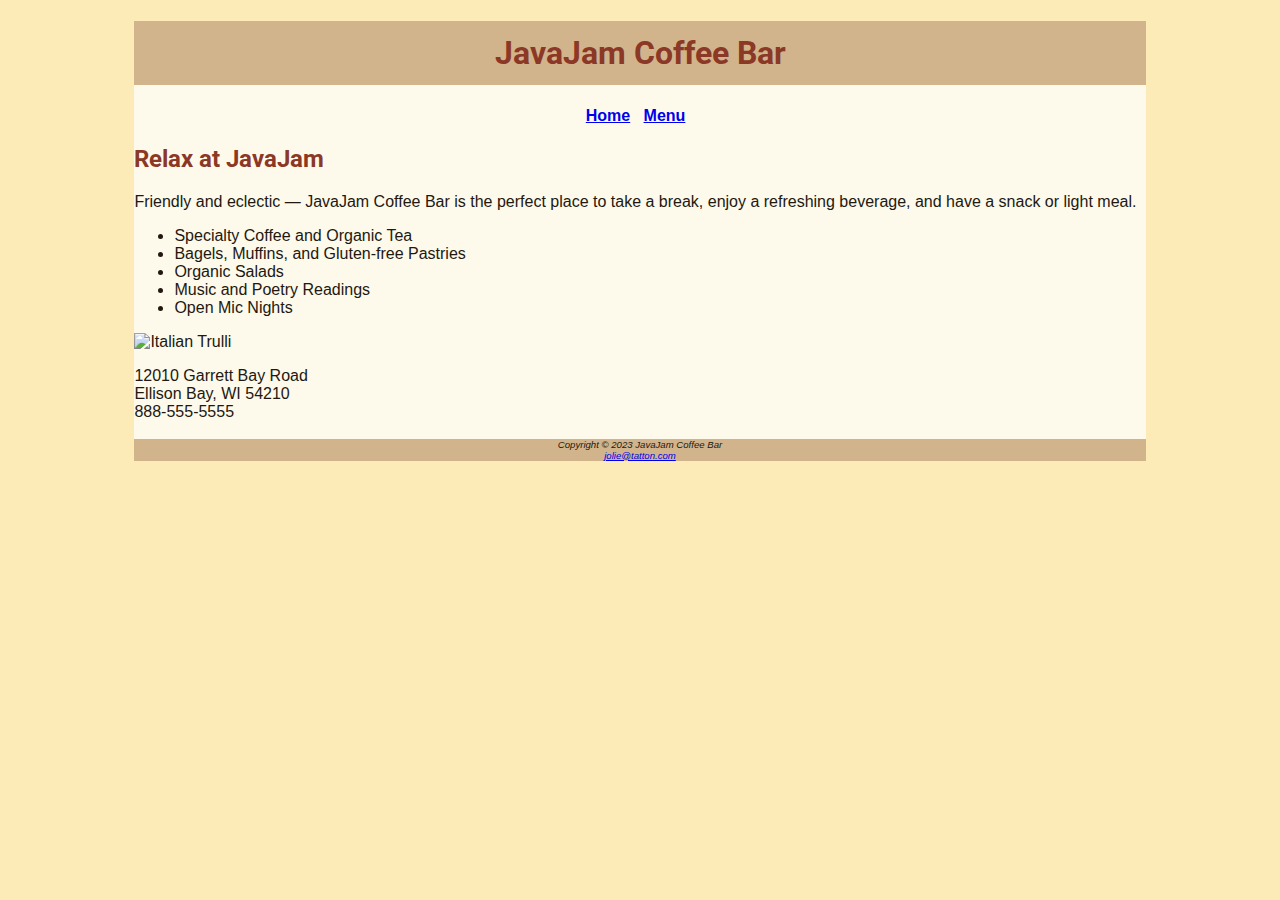
==== javajam/index.html @ da1f495f "Initial Setup" ====
<!DOCTYPE html>
<html lang="en">
    <head>
        <meta charset="UTF-8">
        <meta http-equiv="X-UA-Compatible" content="IE=edge">
        <meta name="viewport" content="width=device-width, initial-scale=1.0">
        <title>Jolie Tatton &mdash; JavaJam Coffee House</title>
        <meta name="description" content="JavaJam Coffee Bar Case Study">
        <meta name="author" content="Jolie Tatton">
        <meta name="keywords" content="Homework, USU, Data Analytics and Information Systems">
        <link rel="stylesheet" href="javajam.css">
    </head>
    <body>
        <div id="wrapper">
        <header>
            <h1>JavaJam Coffee Bar</h1>
        </header>
        <nav>
            <a href="index.html">Home</a> &nbsp;
            <a href="menu.html">Menu</a> &nbsp;
        </nav>
        <h2>Relax at JavaJam</h2>
        <p>Friendly and eclectic — JavaJam Coffee Bar is the perfect 
        place to take a break, enjoy a refreshing beverage, and have a 
        snack or light meal.</p>
        <ul>
            <li>Specialty Coffee and Organic Tea</li>
            <li>Bagels, Muffins, and Gluten-free Pastries</li>
            <li>Organic Salads</li>
            <li>Music and Poetry Readings</li>
            <li>Open Mic Nights</li>
        </ul>
        <p><img src="pic_trulli.jpg" alt="Italian Trulli"></p>
        <div>12010 Garrett Bay Road<br>Ellison Bay, WI 54210<br>888-555-5555</div> &nbsp;
        <footer>
                Copyright &copy; 2023 JavaJam Coffee Bar<br> <a href="mailto:jolie@tatton.com">jolie@tatton.com</a>
        </footer>
    </div>
    </body>
</html>
---- javajam/javajam.css ----
@import url('https://fonts.googleapis.com/css2?family=Roboto&display=swap');

body {
    background-color: #FCEBB6;
    color: #221811;
    font-family: Tahoma, Arial, sans-serif;
}
#wrapper {
    background-color: #FEFAEB;
    margin-right: auto;
    margin-left: auto;
    width: 80%;
}
header {
    background-color: #D2B48C;
    color: #8C3826;
    text-align: center;
}
h1 {
    line-height: 200%;
    font-family: 'Roboto', sans-serif;
}
h2 {
    color: #8C3826;
    font-family: 'Roboto', sans-serif;
}
nav {
    text-align: center;
    font-weight: bold;
}
footer {
    background-color: #D2B48C;
    font-size: .60em;
    font-style: italic;
    text-align: center;
}
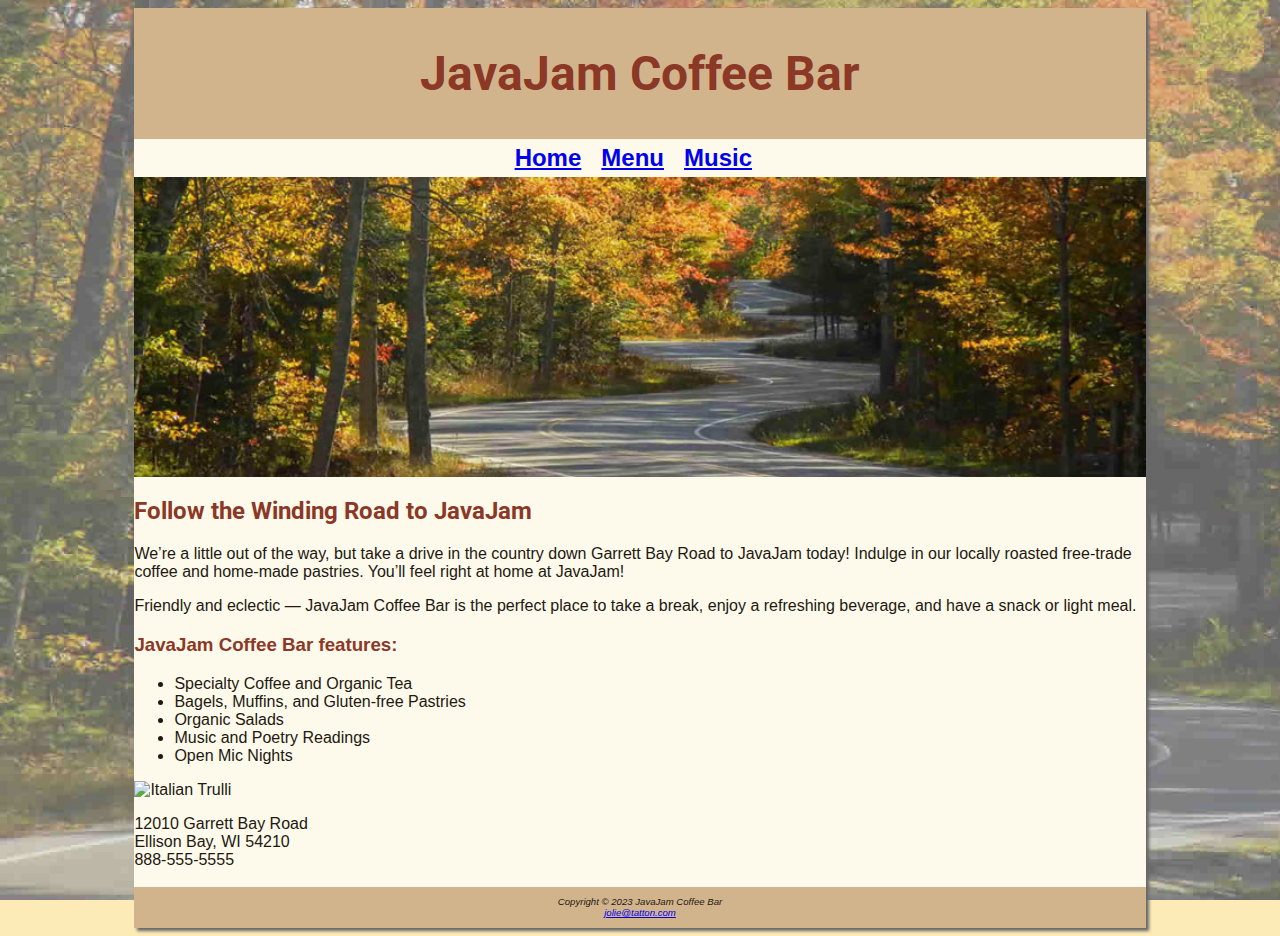
==== commit 5929cc9c: "Assignment 5" ====
--- a/javajam/index.html
+++ b/javajam/index.html
@@ -8,6 +8,7 @@
         <meta name="description" content="JavaJam Coffee Bar Case Study">
         <meta name="author" content="Jolie Tatton">
         <meta name="keywords" content="Homework, USU, Data Analytics and Information Systems">
+        <link rel="shortcut icon" href="favicon.ico">
         <link rel="stylesheet" href="javajam.css">
     </head>
     <body>
@@ -18,11 +19,18 @@
         <nav>
             <a href="index.html">Home</a> &nbsp;
             <a href="menu.html">Menu</a> &nbsp;
+            <a href="music.html">Music</a> &nbsp;
         </nav>
-        <h2>Relax at JavaJam</h2>
+        <div id="homehero"></div>
+        <h2>Follow the Winding Road to JavaJam</h2>
+        <p>We’re a little out of the way, but take a drive in the country 
+        down Garrett Bay Road to JavaJam today! Indulge in our locally 
+        roasted free-trade coffee and home-made pastries. You’ll feel 
+        right at home at JavaJam!</p>
         <p>Friendly and eclectic — JavaJam Coffee Bar is the perfect 
         place to take a break, enjoy a refreshing beverage, and have a 
         snack or light meal.</p>
+        <h3>JavaJam Coffee Bar features:</h3>
         <ul>
             <li>Specialty Coffee and Organic Tea</li>
             <li>Bagels, Muffins, and Gluten-free Pastries</li>
--- a/javajam/javajam.css
+++ b/javajam/javajam.css
@@ -2,6 +2,10 @@
 
 body {
     background-color: #FCEBB6;
+    background-image: url(images/fadedroad50.jpg);
+    background-repeat: no-repeat;
+    background-attachment: fixed;
+    background-size: cover;
     color: #221811;
     font-family: Tahoma, Arial, sans-serif;
 }
@@ -10,27 +14,71 @@
     margin-right: auto;
     margin-left: auto;
     width: 80%;
+    min-width: 900px;
+    max-width: 1280px;
+    box-shadow: 3px 3px 3px #676767;
 }
 header {
     background-color: #D2B48C;
     color: #8C3826;
     text-align: center;
+    padding-top: 5px;
+    padding-bottom: 5px;
 }
 h1 {
-    line-height: 200%;
+    font-size: 3em;
     font-family: 'Roboto', sans-serif;
+
 }
 h2 {
     color: #8C3826;
     font-family: 'Roboto', sans-serif;
 }
+h3 {
+    color: #8C3826;
+}
+dt {
+    color: #8C3826;
+}
+h4 {
+    background-color: #D2B48C;
+    font-size: 1.2em;
+    padding-left: .5em;
+    padding-bottom: .25em;
+}
+main {
+    padding-left: 2em;
+    padding-right: 2em;
+    padding-bottom: 2em;
+    display: block;
+}
 nav {
     text-align: center;
     font-weight: bold;
+    font-size: 1.5em;
+    padding-top: 5px;
+    padding-bottom: 5px;
 }
 footer {
     background-color: #D2B48C;
     font-size: .60em;
     font-style: italic;
     text-align: center;
+    padding: 1em;
+    border-top: #8C3826;
 }
+img {
+    border-style: none;
+    max-width: 100%;
+    height: auto;
+}
+.details {
+    padding-left: 20%;
+    padding-right: 20%;
+}
+#homehero {
+    height: 300px;
+    background-image: url(images/hero.jpg);
+    background-size: cover;
+    background-repeat: no-repeat;
+}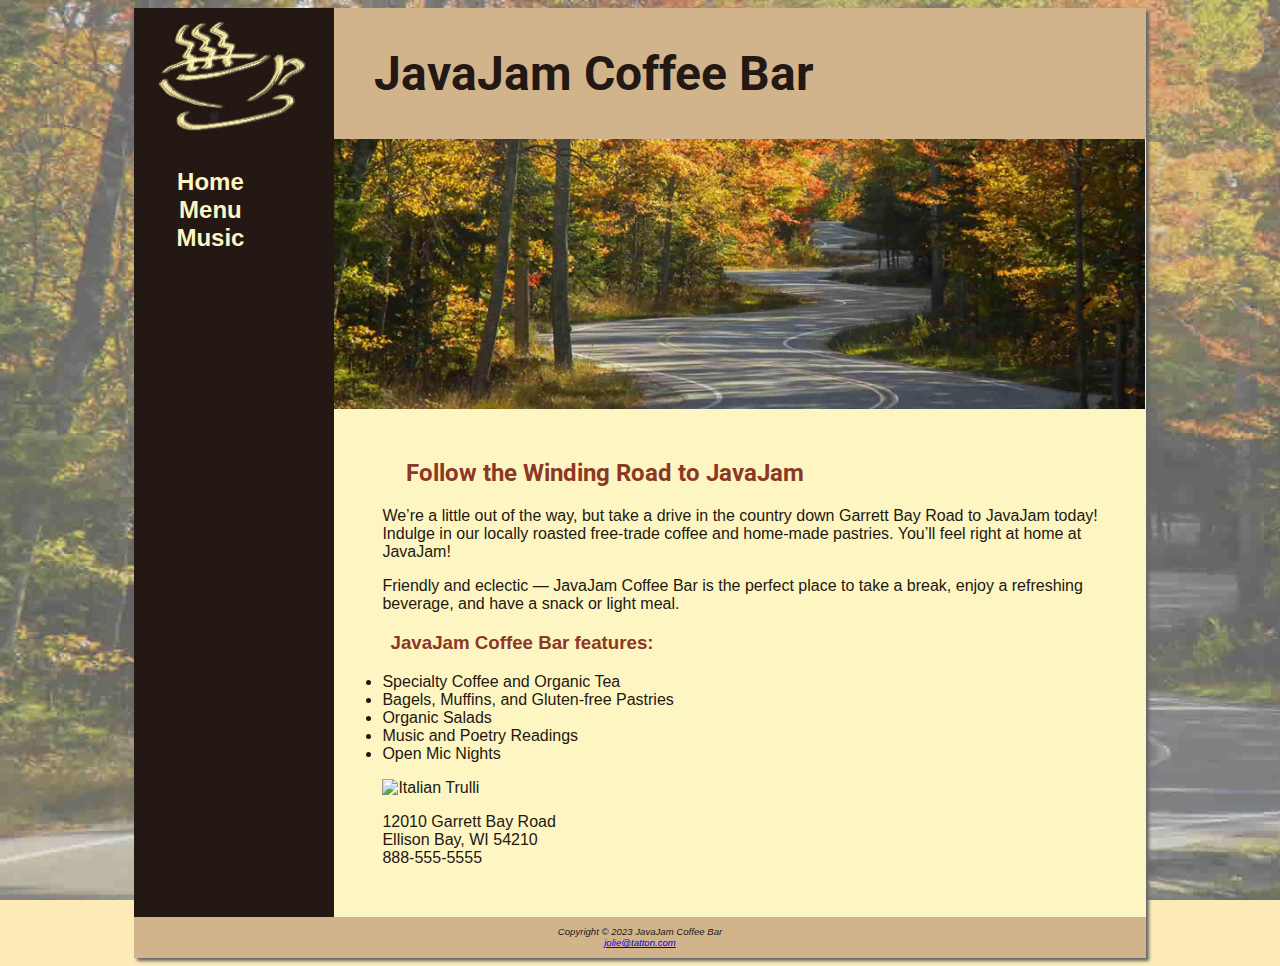
==== commit b89f0942: "Assignment 6" ====
--- a/javajam/index.html
+++ b/javajam/index.html
@@ -14,32 +14,36 @@
     <body>
         <div id="wrapper">
         <header>
-            <h1>JavaJam Coffee Bar</h1>
+            <h1><a href="index.html">JavaJam Coffee Bar</a></h1>
         </header>
         <nav>
-            <a href="index.html">Home</a> &nbsp;
-            <a href="menu.html">Menu</a> &nbsp;
-            <a href="music.html">Music</a> &nbsp;
+            <ul>
+                <li><a href="index.html">Home</a></li>
+                <li><a href="menu.html">Menu</a></li>
+                <li><a href="music.html">Music</a></li>
+            </ul>
         </nav>
-        <div id="homehero"></div>
-        <h2>Follow the Winding Road to JavaJam</h2>
-        <p>We’re a little out of the way, but take a drive in the country 
-        down Garrett Bay Road to JavaJam today! Indulge in our locally 
-        roasted free-trade coffee and home-made pastries. You’ll feel 
-        right at home at JavaJam!</p>
-        <p>Friendly and eclectic — JavaJam Coffee Bar is the perfect 
-        place to take a break, enjoy a refreshing beverage, and have a 
-        snack or light meal.</p>
-        <h3>JavaJam Coffee Bar features:</h3>
-        <ul>
-            <li>Specialty Coffee and Organic Tea</li>
-            <li>Bagels, Muffins, and Gluten-free Pastries</li>
-            <li>Organic Salads</li>
-            <li>Music and Poetry Readings</li>
-            <li>Open Mic Nights</li>
-        </ul>
-        <p><img src="pic_trulli.jpg" alt="Italian Trulli"></p>
-        <div>12010 Garrett Bay Road<br>Ellison Bay, WI 54210<br>888-555-5555</div> &nbsp;
+        <main>
+            <div id="homehero"></div>
+            <h2>Follow the Winding Road to JavaJam</h2>
+            <p>We’re a little out of the way, but take a drive in the country 
+            down Garrett Bay Road to JavaJam today! Indulge in our locally 
+            roasted free-trade coffee and home-made pastries. You’ll feel 
+            right at home at JavaJam!</p>
+            <p>Friendly and eclectic — JavaJam Coffee Bar is the perfect 
+            place to take a break, enjoy a refreshing beverage, and have a 
+            snack or light meal.</p>
+            <h3>JavaJam Coffee Bar features:</h3>
+            <ul>
+                <li>Specialty Coffee and Organic Tea</li>
+                <li>Bagels, Muffins, and Gluten-free Pastries</li>
+                <li>Organic Salads</li>
+                <li>Music and Poetry Readings</li>
+                <li>Open Mic Nights</li>
+            </ul>
+            <p><img src="pic_trulli.jpg" alt="Italian Trulli"></p>
+            <div>12010 Garrett Bay Road<br>Ellison Bay, WI 54210<br>888-555-5555</div> &nbsp;
+        </main>
         <footer>
                 Copyright &copy; 2023 JavaJam Coffee Bar<br> <a href="mailto:jolie@tatton.com">jolie@tatton.com</a>
         </footer>
--- a/javajam/javajam.css
+++ b/javajam/javajam.css
@@ -1,4 +1,6 @@
 @import url('https://fonts.googleapis.com/css2?family=Roboto&display=swap');
+
+* { box-sizing: border-box; }
 
 body {
     background-color: #FCEBB6;
@@ -10,7 +12,8 @@
     font-family: Tahoma, Arial, sans-serif;
 }
 #wrapper {
-    background-color: #FEFAEB;
+    background-color: #231814;
+    padding: 0 0 0 0;
     margin-right: auto;
     margin-left: auto;
     width: 80%;
@@ -20,11 +23,17 @@
 }
 header {
     background-color: #D2B48C;
-    color: #8C3826;
-    text-align: center;
-    padding-top: 5px;
-    padding-bottom: 5px;
+    background-image: url(images/coffeelogo.jpg);
+    background-repeat: no-repeat;
+    color: #231418;
+    padding: 5px 0 5px 240px;
 }
+
+header a { text-decoration: none; }
+header a:link { color: #231814; }
+header a:visited { color: #231814; }
+header a:hover { color: #FEF6C2; }
+
 h1 {
     font-size: 3em;
     font-family: 'Roboto', sans-serif;
@@ -43,22 +52,41 @@
 h4 {
     background-color: #D2B48C;
     font-size: 1.2em;
+    text-transform: uppercase;
     padding-left: .5em;
-    padding-bottom: .25em;
+    padding-bottom: 0;
+    border-bottom: 1px solid #221411;
+    clear: left;
 }
 main {
-    padding-left: 2em;
+    padding: 0 0 2em 0;
+    margin-left: 200px;
+    display: block;
+    background-color: #fef6c2;
+    overflow: auto;
+}
+main h2, h3, h4, p, div, ul, dl {
+    padding-left: 3em;
     padding-right: 2em;
-    padding-bottom: 2em;
-    display: block;
 }
 nav {
+    float: left;
     text-align: center;
     font-weight: bold;
     font-size: 1.5em;
     padding-top: 5px;
     padding-bottom: 5px;
+    width: 200px;
 }
+nav a { text-decoration: none; }
+nav a:link { color: #FEF6C2; }
+nav a:visited { color: #D2B48C}
+nav a:hover { color: #CC9933}
+nav ul { 
+    padding-left: 0;
+    list-style-type: none;
+}
+
 footer {
     background-color: #D2B48C;
     font-size: .60em;
@@ -75,10 +103,32 @@
 .details {
     padding-left: 20%;
     padding-right: 20%;
+    overflow: auto;
 }
 #homehero {
     height: 300px;
     background-image: url(images/hero.jpg);
-    background-size: cover;
+    background-size: 100%;
     background-repeat: no-repeat;
+}
+#heromugs {
+    height: 300px;
+    background-image: url(images/heromugs.jpg);
+    background-size: 100%;
+    background-repeat: no-repeat;
+}
+#heroguitar{
+    height: 300px;
+    background-image: url(images/heroguitar.jpg);
+    background-size: 100%;
+    background-repeat: no-repeat;
+}
+.floatleft {
+    float: left;
+    padding-right: 2em;
+    padding-bottom: 2em;
+}
+.onethird {
+    float: left;
+    width: 33%;
 }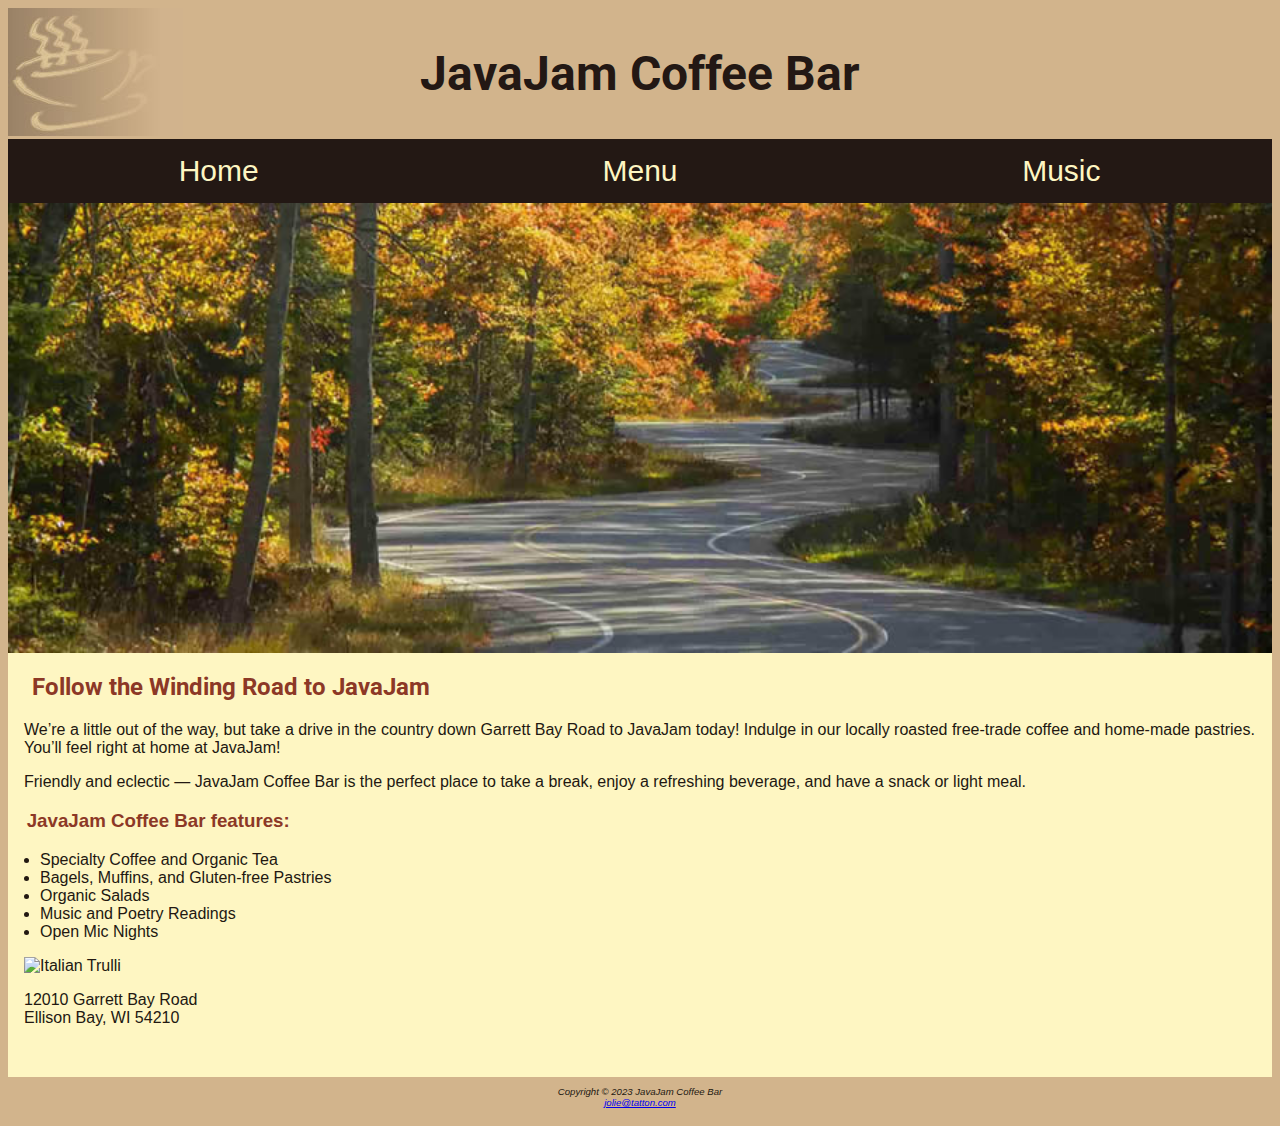
==== commit 85c0e09c: "Assignment 7" ====
--- a/javajam/index.html
+++ b/javajam/index.html
@@ -42,7 +42,7 @@
                 <li>Open Mic Nights</li>
             </ul>
             <p><img src="pic_trulli.jpg" alt="Italian Trulli"></p>
-            <div>12010 Garrett Bay Road<br>Ellison Bay, WI 54210<br>888-555-5555</div> &nbsp;
+            <div>12010 Garrett Bay Road<br>Ellison Bay, WI 54210<br><a id="mobile" href="tel:888-555-5555"><span id="desktop">888-555-5555</span>888-555-5555</a></div> &nbsp;
         </main>
         <footer>
                 Copyright &copy; 2023 JavaJam Coffee Bar<br> <a href="mailto:jolie@tatton.com">jolie@tatton.com</a>
--- a/javajam/javajam.css
+++ b/javajam/javajam.css
@@ -3,30 +3,21 @@
 * { box-sizing: border-box; }
 
 body {
-    background-color: #FCEBB6;
-    background-image: url(images/fadedroad50.jpg);
-    background-repeat: no-repeat;
-    background-attachment: fixed;
-    background-size: cover;
+    background-color: #D2B48C;
     color: #221811;
     font-family: Tahoma, Arial, sans-serif;
 }
 #wrapper {
     background-color: #231814;
-    padding: 0 0 0 0;
-    margin-right: auto;
-    margin-left: auto;
-    width: 80%;
-    min-width: 900px;
-    max-width: 1280px;
-    box-shadow: 3px 3px 3px #676767;
+    padding: 0;
 }
 header {
     background-color: #D2B48C;
-    background-image: url(images/coffeelogo.jpg);
+    background-image: url(images/cup.jpg);
     background-repeat: no-repeat;
     color: #231418;
-    padding: 5px 0 5px 240px;
+    height: 128;
+    padding: 5px 0 5px 105px;
 }
 
 header a { text-decoration: none; }
@@ -35,7 +26,7 @@
 header a:hover { color: #FEF6C2; }
 
 h1 {
-    font-size: 3em;
+    font-size: 2em;
     font-family: 'Roboto', sans-serif;
 
 }
@@ -60,31 +51,36 @@
 }
 main {
     padding: 0 0 2em 0;
-    margin-left: 200px;
     display: block;
     background-color: #fef6c2;
-    overflow: auto;
-}
-main h2, h3, h4, p, div, ul, dl {
-    padding-left: 3em;
-    padding-right: 2em;
+}
+main h2, h3, h4, p, div, dl {
+    padding-left: 1em;
+    padding-right: 1em;
+}
+main ul {
+    padding-left: 2em;
 }
 nav {
-    float: left;
     text-align: center;
-    font-weight: bold;
     font-size: 1.5em;
-    padding-top: 5px;
-    padding-bottom: 5px;
-    width: 200px;
 }
 nav a { text-decoration: none; }
 nav a:link { color: #FEF6C2; }
 nav a:visited { color: #D2B48C}
 nav a:hover { color: #CC9933}
 nav ul { 
-    padding-left: 0;
+    padding: 0;
     list-style-type: none;
+    display: flex;
+    flex-direction: column;
+    font-size: 1.25em;
+    margin: 0;
+}
+nav li {
+    padding: .5em 1em .5em 1em;
+    width: 100%;
+    border-bottom: 1px solid #FEF6C2;
 }
 
 footer {
@@ -107,28 +103,99 @@
 }
 #homehero {
     height: 300px;
-    background-image: url(images/hero.jpg);
-    background-size: 100%;
+    background-image: url(images/road.jpg);
+    background-size: 100% 100%;
     background-repeat: no-repeat;
 }
 #heromugs {
     height: 300px;
-    background-image: url(images/heromugs.jpg);
-    background-size: 100%;
+    background-image: url(images/threemugs.jpg);
+    background-size: 100% 100%;
     background-repeat: no-repeat;
 }
 #heroguitar{
     height: 300px;
-    background-image: url(images/heroguitar.jpg);
-    background-size: 100%;
-    background-repeat: no-repeat;
-}
-.floatleft {
-    float: left;
-    padding-right: 2em;
-    padding-bottom: 2em;
-}
-.onethird {
-    float: left;
-    width: 33%;
+    background-image: url(images/guitar.jpg);
+    background-size: 100% 100%;
+    background-repeat: no-repeat;
+}
+#mobile {
+    display: inline;
+}
+#desktop {
+    display: none;
+}
+@media (min-width: 600px) {
+    header {
+        text-align: center;
+        padding-left: 0;
+    }
+    h1 {
+        font-size: 3em;
+    }
+    nav ul {
+        flex-flow: row nowrap;
+        justify-content: space-around;
+    }
+    nav li {
+        border-bottom: none;
+    }
+    #homehero {
+        height: 50vh;
+        background-image: url(images/hero.jpg);
+    }
+    #heromugs {
+        background-image: url(images/heromugs.jpg);
+    }
+    #heroguitar {
+        background-image: url(images/heroguitar.jpg);
+    }
+    #flow {
+        display: flex;
+        flex-direction: row;
+    }
+    #mobile {
+        display: none;
+    }
+    #desktop {
+        display: inline;
+    }
+    .details {
+        display: flex;
+        flex-direction: row;
+    }
+    h4 {
+        margin-left: 10%;
+        margin-right: 10%;
+    }
+}
+@media (min-width: 1024) {
+    @supports (display: grid) {
+        header {
+            grid-area: header;
+        }
+        nav {
+            grid-area: nav;
+        }
+        main {
+            grid-area: main;
+        }
+        footer {
+            grid-area: footer;
+        }
+        #wrapper {
+            display: grid;
+            grid-template: 
+                    "header header"
+                    "nav    main"
+                    "footer footer"
+                    / 200px;
+        }
+        nav ul {
+            flex-direction: column;
+        }
+        header {
+            background-image: url(images/coffeelogo.jpg);
+        }
+    }
 }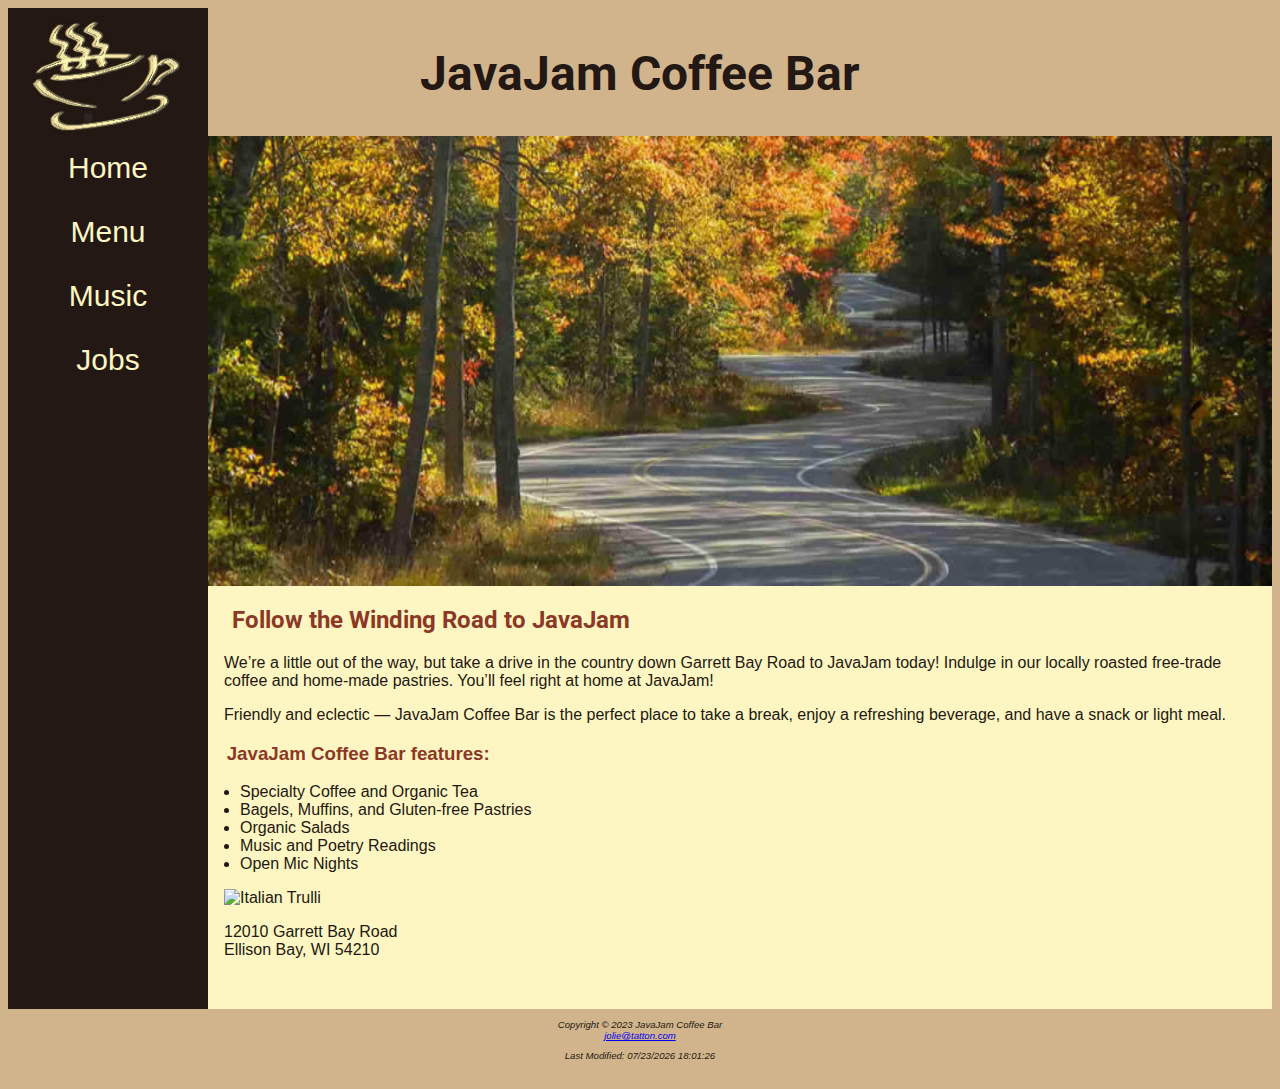
==== commit 203702db: "Assignment 9" ====
--- a/javajam/index.html
+++ b/javajam/index.html
@@ -21,6 +21,7 @@
                 <li><a href="index.html">Home</a></li>
                 <li><a href="menu.html">Menu</a></li>
                 <li><a href="music.html">Music</a></li>
+                <li><a href="jobs.html">Jobs</a></li>
             </ul>
         </nav>
         <main>
@@ -45,7 +46,9 @@
             <div>12010 Garrett Bay Road<br>Ellison Bay, WI 54210<br><a id="mobile" href="tel:888-555-5555"><span id="desktop">888-555-5555</span>888-555-5555</a></div> &nbsp;
         </main>
         <footer>
-                Copyright &copy; 2023 JavaJam Coffee Bar<br> <a href="mailto:jolie@tatton.com">jolie@tatton.com</a>
+            Copyright &copy; 2023 JavaJam Coffee Bar<br> <a href="mailto:jolie@tatton.com">jolie@tatton.com</a>
+            <p id="dateupdate"></p>
+            <script src="js/dateupdate.js"></script>
         </footer>
     </div>
     </body>
--- a/javajam/javajam.css
+++ b/javajam/javajam.css
@@ -16,7 +16,7 @@
     background-image: url(images/cup.jpg);
     background-repeat: no-repeat;
     color: #231418;
-    height: 128;
+    height: 128px;
     padding: 5px 0 5px 105px;
 }
 
@@ -125,6 +125,29 @@
 #desktop {
     display: none;
 }
+table {
+    width: 90%;
+    border-spacing: 0;
+}
+td, th {
+    padding: 10px;
+}
+tr:nth-of-type(odd) {
+	background-color: #D2B48E;
+}
+#herojobs {
+    height: 300px;
+    background-image: url(images/coffeecup.jpg);
+    background-repeat: no-repeat;
+    background-size: 100% 100%;
+}
+form { display: flex;
+    flex-direction: column;
+    padding-left: 1em; width: 80%; 
+}
+input, textarea { 
+    margin-bottom: .5em; 
+}
 @media (min-width: 600px) {
     header {
         text-align: center;
@@ -168,8 +191,22 @@
         margin-left: 10%;
         margin-right: 10%;
     }
-}
-@media (min-width: 1024) {
+    form {
+        width: 40%;
+        display: grid;
+        grid-gap: 1em;
+        gap: 1em;
+        grid-template-columns: 6em 1fr;
+    }
+    input[type="submit"] {
+        grid-column: 2 / 3;
+        width: 9em;
+    }
+    #herojobs {
+        background-image: url(images/herojobs.jpg);
+    }
+}
+@media (min-width: 1024px) {
     @supports (display: grid) {
         header {
             grid-area: header;
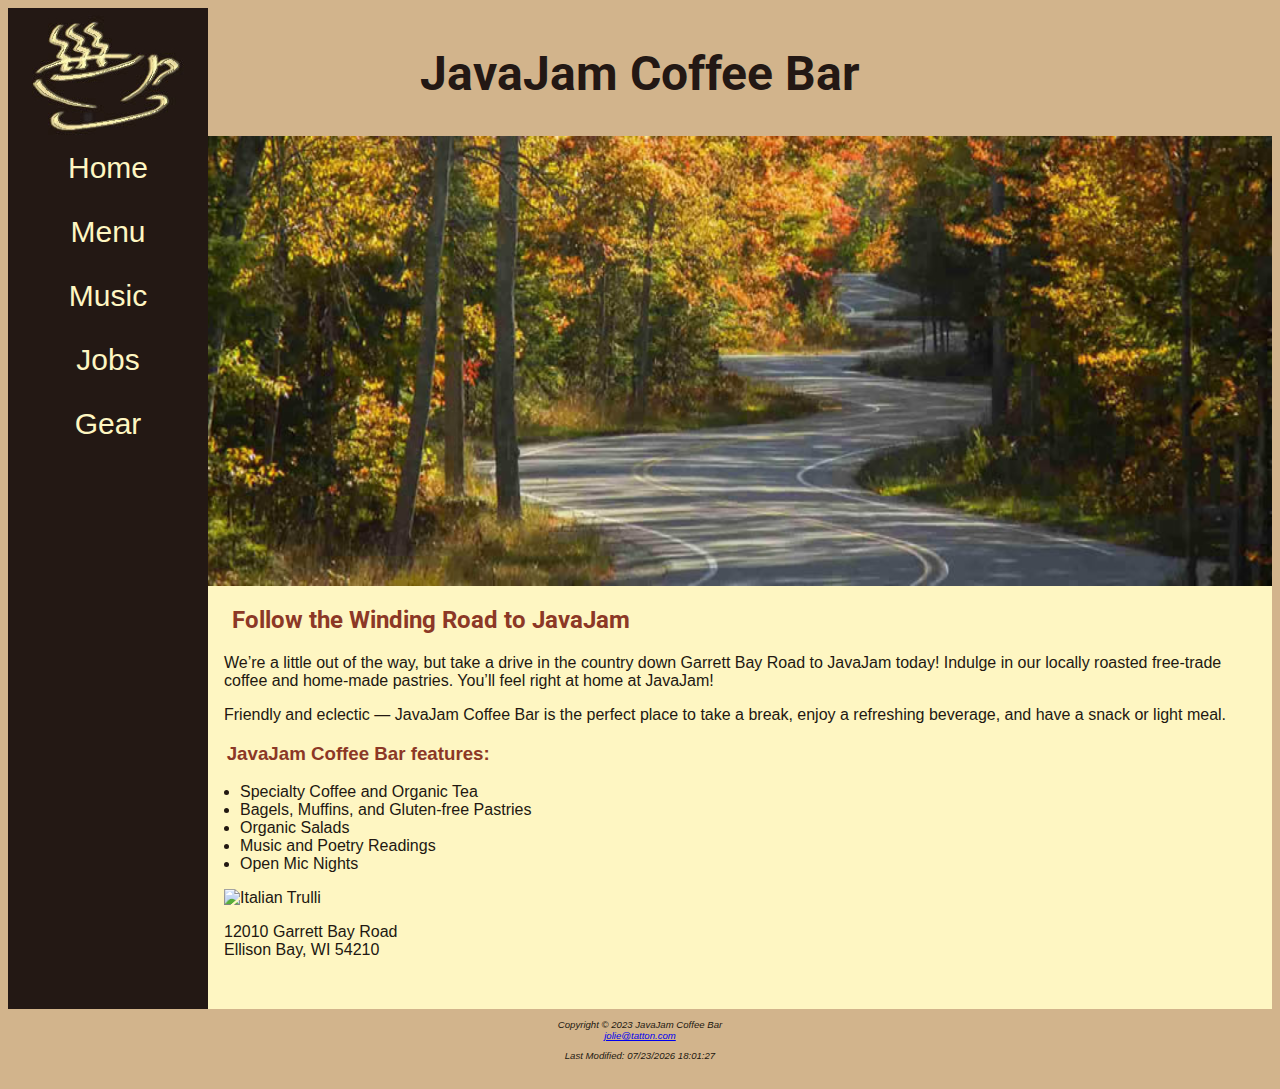
==== commit 7c8fa054: "Fixing" ====
--- a/javajam/index.html
+++ b/javajam/index.html
@@ -22,6 +22,7 @@
                 <li><a href="menu.html">Menu</a></li>
                 <li><a href="music.html">Music</a></li>
                 <li><a href="jobs.html">Jobs</a></li>
+                <li><a href="gear.html">Gear</a></li>
             </ul>
         </nav>
         <main>
--- a/javajam/javajam.css
+++ b/javajam/javajam.css
@@ -72,15 +72,20 @@
 nav ul { 
     padding: 0;
     list-style-type: none;
+/*     display: flex;
+    flex-direction: column; */
+    font-size: 1.25em;
+    margin: 0;
+}
+nav li {
+/*     padding: .5em 1em .5em 1em;
+    width: 100%; */
+    border-bottom: 1px solid #FEF6C2;
+}
+nav li a {
     display: flex;
     flex-direction: column;
-    font-size: 1.25em;
-    margin: 0;
-}
-nav li {
-    padding: .5em 1em .5em 1em;
-    width: 100%;
-    border-bottom: 1px solid #FEF6C2;
+    padding: .5em 1em;
 }
 
 footer {
@@ -147,6 +152,19 @@
 }
 input, textarea { 
     margin-bottom: .5em; 
+}
+.item {
+    background-color: #FAF9F7;
+    margin: 1em;
+    padding: 1em;
+    overflow: auto;
+    float: right;
+}
+#herocouch {
+    height: 300px;
+    background-image: url(images/herocouch.jpg);
+    background-size: 100% 100%;
+    background-repeat: no-repeat;
 }
 @media (min-width: 600px) {
     header {
